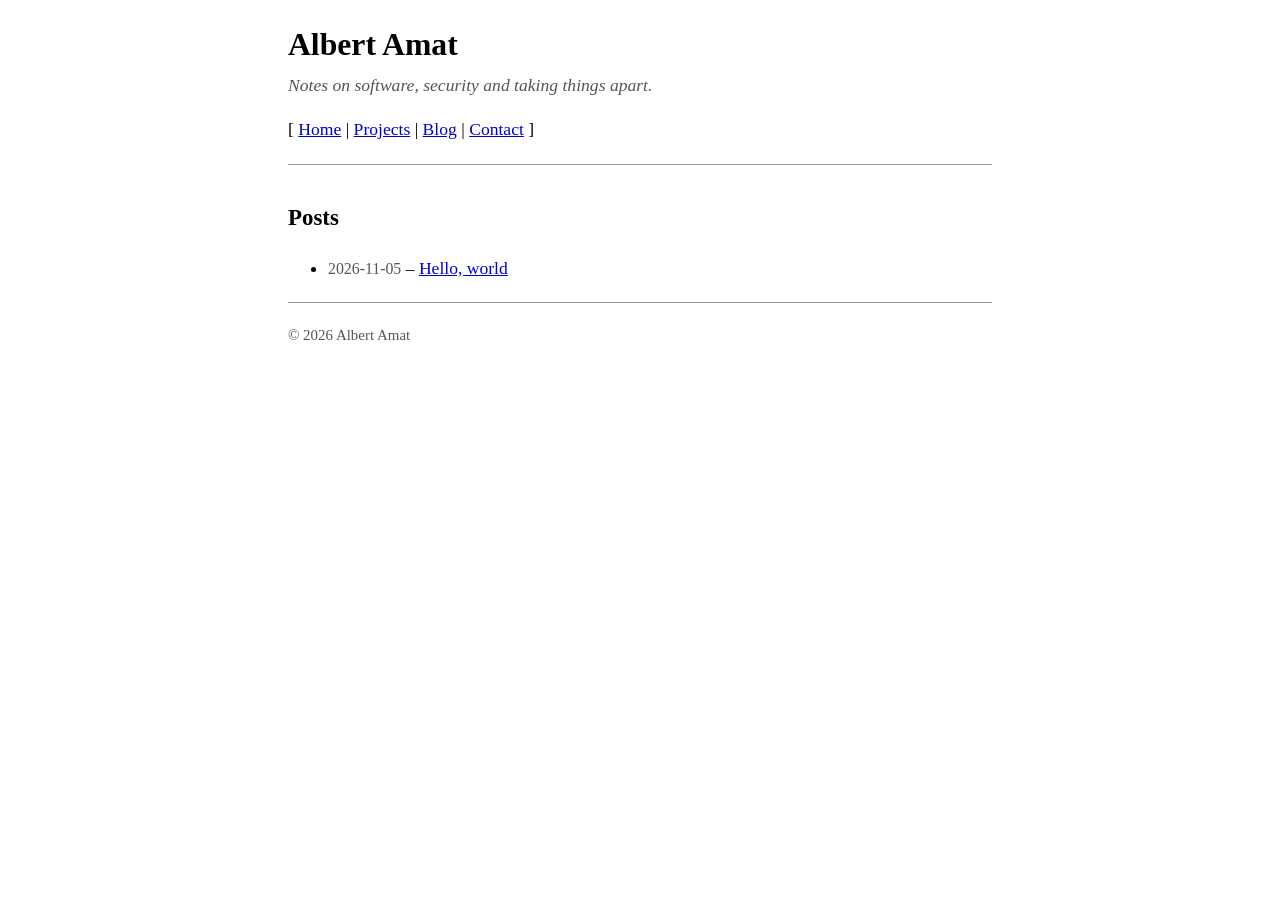
==== blog.html @ baba3326 "Redesign site as minimalist year-2000 style HTML with a blog Replace the single styled page with pla" ====
<!DOCTYPE html>
<html lang="en">
<head>
<meta charset="utf-8">
<meta name="viewport" content="width=device-width, initial-scale=1">
<title>Blog - Albert Amat</title>
<meta name="description" content="Notes by Albert Amat on software, security and reverse engineering.">
<link rel="stylesheet" href="style.css">
</head>
<body>

<h1>Albert Amat</h1>
<p class="tagline">Notes on software, security and taking things apart.</p>

<p class="nav">[ <a href="index.html">Home</a> | <a href="index.html#projects">Projects</a> | <a href="blog.html">Blog</a> | <a href="index.html#contact">Contact</a> ]</p>
<hr>

<h2>Posts</h2>
<ul>
  <li><span class="date">2026-11-05</span> &ndash; <a href="posts/hello-world.html">Hello, world</a></li>
</ul>

<hr>
<p class="footer">&copy; 2026 Albert Amat</p>

</body>
</html>
---- style.css ----
/* Minimal, circa-2000 stylesheet. Default browser look, just a bit more readable. */
body {
  font-family: Georgia, "Times New Roman", Times, serif;
  font-size: 1.1em;
  line-height: 1.5;
  color: #000;
  background: #fff;
  max-width: 40em;
  margin: 1em auto;
  padding: 0 1em;
}
a:link    { color: #0000cc; }
a:visited { color: #551a8b; }
a:hover   { color: #cc0000; }
h1, h2, h3 { font-family: Georgia, "Times New Roman", Times, serif; }
h1 { font-size: 1.8em; margin-bottom: 0; }
h2 { font-size: 1.3em; margin-top: 1.6em; }
hr { border: 0; border-top: 1px solid #999; margin: 1.2em 0; }
pre, code { font-family: "Courier New", Courier, monospace; font-size: 0.95em; }
pre { background: #eee; padding: 0.6em; overflow-x: auto; }
blockquote { margin-left: 1.5em; padding-left: 1em; border-left: 3px solid #ccc; }
img { max-width: 100%; }

.tagline { margin-top: 0.2em; color: #555; font-style: italic; }
.nav     { margin: 0.8em 0; }
.date    { color: #555; font-size: 0.9em; }
.footer  { color: #555; font-size: 0.85em; }
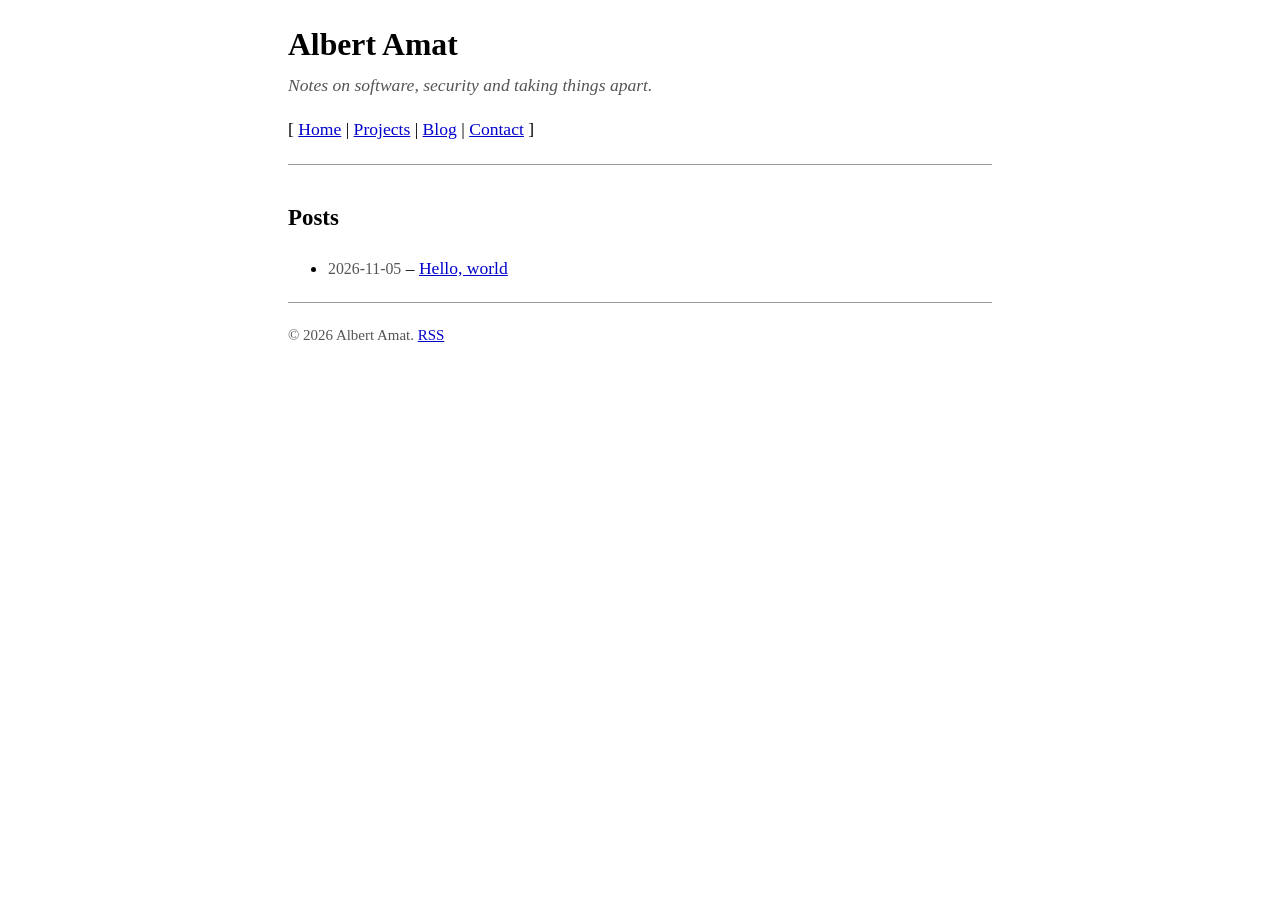
==== commit f0dce4f9: "Add RSS feed, 404 page, meta tags, favicon and dark mode Co-Authored-By: Claude Sonnet 5.5 <noreply@" ====
--- a/blog.html
+++ b/blog.html
@@ -3,8 +3,18 @@
 <head>
 <meta charset="utf-8">
 <meta name="viewport" content="width=device-width, initial-scale=1">
+<meta name="color-scheme" content="light dark">
 <title>Blog - Albert Amat</title>
 <meta name="description" content="Notes by Albert Amat on software, security and reverse engineering.">
+<link rel="icon" href="favicon.svg" type="image/svg+xml">
+<link rel="alternate" type="application/rss+xml" title="Albert Amat" href="rss.xml">
+<link rel="canonical" href="https://albertamat.dev/blog.html">
+<meta property="og:type" content="website">
+<meta property="og:site_name" content="Albert Amat">
+<meta property="og:title" content="Blog - Albert Amat">
+<meta property="og:description" content="Notes by Albert Amat on software, security and reverse engineering.">
+<meta property="og:url" content="https://albertamat.dev/blog.html">
+<meta name="twitter:card" content="summary">
 <link rel="stylesheet" href="style.css">
 </head>
 <body>
@@ -21,7 +31,7 @@
 </ul>
 
 <hr>
-<p class="footer">&copy; 2026 Albert Amat</p>
+<p class="footer">&copy; 2026 Albert Amat. <a href="rss.xml">RSS</a></p>
 
 </body>
 </html>
--- a/style.css
+++ b/style.css
@@ -25,3 +25,15 @@
 .nav     { margin: 0.8em 0; }
 .date    { color: #555; font-size: 0.9em; }
 .footer  { color: #555; font-size: 0.85em; }
+
+/* Dark mode: follows the visitor's system setting. */
+@media (prefers-color-scheme: dark) {
+  body { color: #ddd; background: #111; }
+  a:link    { color: #7aa7ff; }
+  a:visited { color: #b79cff; }
+  a:hover   { color: #ff8a8a; }
+  hr { border-top-color: #555; }
+  pre { background: #222; }
+  blockquote { border-left-color: #555; }
+  .tagline, .date, .footer { color: #aaa; }
+}
